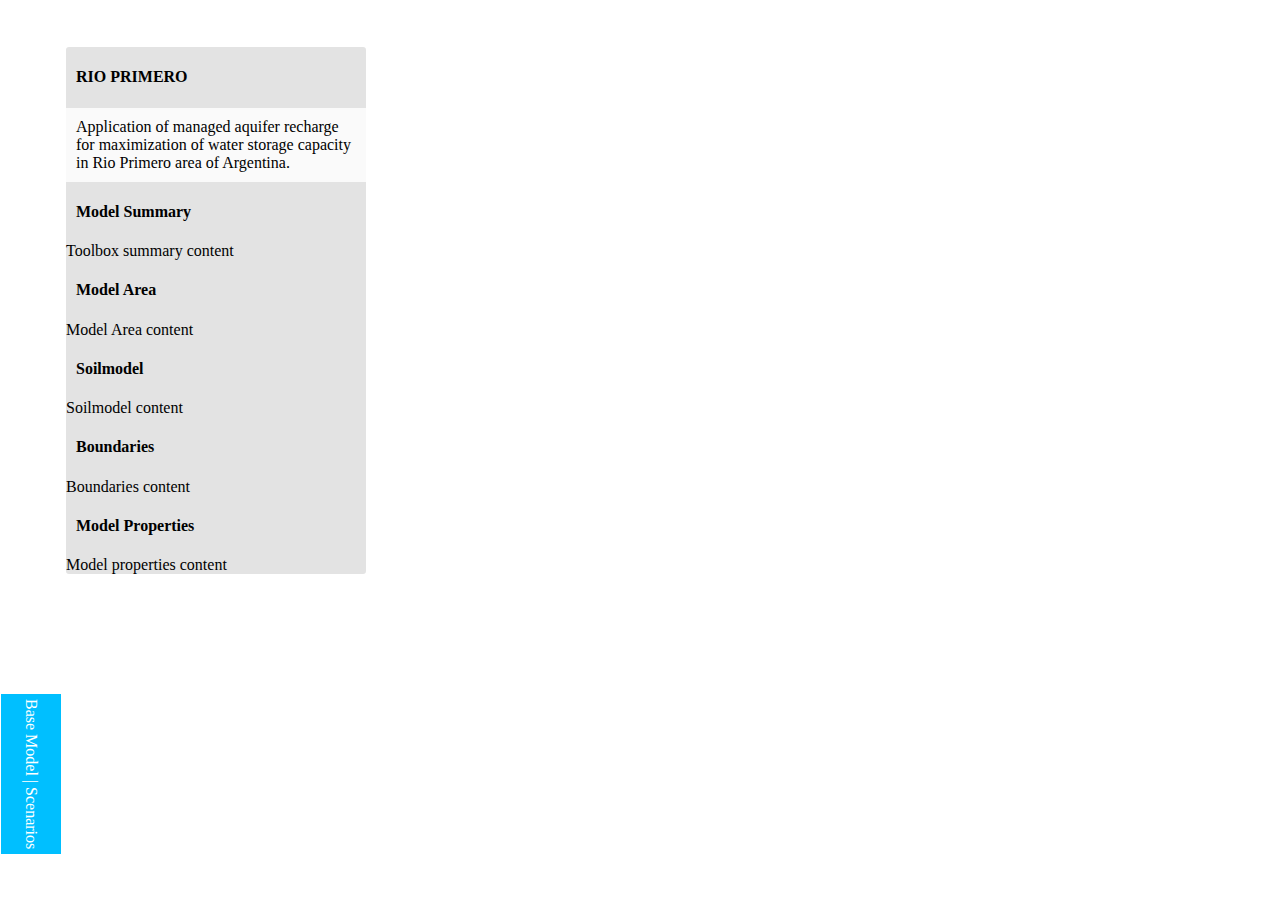
==== app.html @ 5097b804 "Add app-screen" ====
<!DOCTYPE html>
<html lang="en">
    <head>
        <meta charset="UTF-8" />
        <title>INOWAS HTML-ToolBox</title>
        <link rel="stylesheet" type="text/css" href="vendor/bootstrap/dist/css/bootstrap.min.css" />
        <link rel="stylesheet" type="text/css" href="vendor/font-awesome/css/font-awesome.min.css" />
        <link rel="stylesheet" type="text/css" href="vendor/leaflet/dist/leaflet.css" />
        <link rel="stylesheet" type="text/css" href="vendor/Leaflet.EasyButton/src/easy-button.css" />

        <link rel="stylesheet" type="text/css" href="css/inowas.css" />
        <link rel="stylesheet" type="text/css" href="css/inowas-d3.css" />
        <link rel="icon" type="image/x-icon" href="favicon.ico" />
    </head>
    <body>
        <div class="app">
            <div id="map"></div>
            <div id="toolbox">
                <div class="heading toolbox-element">
                    <h4>
                        <a class="accordion-toggle collapsed" data-toggle="collapse" href="#toolbox-content">RIO PRIMERO</a>
                        <i class="fa fa-bars pull-left" aria-hidden="true"></i>
                    </h4>
                </div>

                <div id="toolbox-content" class="collapse">
                    <p class="description">Application of managed aquifer recharge for maximization of water storage capacity in Rio Primero area of Argentina.</p>

                    <div class="toolbox-element">
                        <h4><a class="accordion-toggle collapsed" data-toggle="collapse" href="#toolbox-summary">Model Summary</a></h4>
                    </div>

                    <div id="toolbox-summary" class="panel-collapse collapse">
                        <div class="panel-body">Toolbox summary content</div>
                    </div>

                    <div class="toolbox-element">
                        <h4><a class="accordion-toggle collapsed" data-toggle="collapse" href="#toolbox-area">Model Area</a></h4>
                    </div>

                    <div id="toolbox-area" class="panel-collapse collapse">
                        <div class="panel-body">Model Area content</div>
                    </div>

                    <div class="toolbox-element">
                        <h4><a class="accordion-toggle collapsed" data-toggle="collapse" href="#toolbox-soilmodel">Soilmodel</a></h4>
                    </div>

                    <div id="toolbox-soilmodel" class="panel-collapse collapse">
                        <div class="panel-body">Soilmodel content</div>
                    </div>

                    <div class="toolbox-element">
                        <h4><a class="accordion-toggle collapsed" data-toggle="collapse" href="#toolbox-boundaries">Boundaries</a></h4>
                    </div>

                    <div id="toolbox-boundaries" class="panel-collapse collapse">
                        <div class="panel-body">Boundaries content</div>
                    </div>

                    <div class="toolbox-element">
                        <h4><a class="accordion-toggle collapsed" data-toggle="collapse" href="#toolbox-properties">Model Properties</a></h4>
                    </div>

                    <div id="toolbox-properties" class="panel-collapse collapse">
                        <div class="panel-body">Model properties content</div>
                    </div>
                </div>
            </div>
            <div id="scenarios">
                <div class="panel">
                    <div class="list-group">
                        <div class="list-group-item list-group-item-action inactive_scenario">
                        </div>
                        <a href="#" class="list-group-item list-group-item-action inactive_scenario">
                            <div class="row">
                                <div class="col-sm-4 image">
                                    <img src="http://www.fillmurray.com/300/300" class="img-responsive" alt="Cinque Terre">
                                </div>
                                <div class="col-sm-8">
                                    <h1>Scenario 0: Base Scenario</h1>
                                    <p>Application of managed aquifer recharge for maximization of water storage capacity in Rio Primero area of Argentina.</p>
                                </div>
                            </div>
                        </a>
                        <a href="#" class="list-group-item list-group-item-action active_scenario">
                            <div class="row">
                                <div class="col-sm-4 image">
                                    <img src="http://www.fillmurray.com/200/200" class="img-responsive" alt="Cinque Terre">
                                </div>
                                <div class="col-sm-8">
                                    <h1>Scenario 0: Base Scenario</h1>
                                    <p>Application of managed aquifer recharge for maximization of water storage capacity in Rio Primero area of Argentina.</p>
                                </div>
                            </div>
                        </a>
                        <a href="#" class="list-group-item list-group-item-action inactive_scenario">
                            <div class="row">
                                <div class="col-sm-4 image">
                                    <img src="http://www.fillmurray.com/500/500" class="img-responsive" alt="Cinque Terre">
                                </div>
                                <div class="col-sm-8">
                                    <h1>Scenario 0: Base Scenario</h1>
                                    <p>Application of managed aquifer recharge for maximization of water storage capacity in Rio Primero area of Argentina.</p>
                                </div>
                            </div>
                        </a>
                    </div>
                </div>
                <div class="flip">
                    <div class="bottom">
                        <p>Base Model | Scenarios</p>
                    </div>
                </div>
            </div>
        </div>

        <script type="text/javascript" src="vendor/jquery/dist/jquery.min.js"></script>
        <script type="text/javascript" src="vendor/bootstrap/dist/js/bootstrap.min.js"></script>
        <script type="text/javascript" src="vendor/leaflet/dist/leaflet.js"></script>
        <script type="text/javascript" src="vendor/Leaflet.EasyButton/src/easy-button.js"></script>

        <script type="text/javascript" src="js/inowas-app.js"></script>
    </body>
</html>

<script>
    $(document).ready(function(){
        var r=0, open=false;
        $('#scenarios').find('.flip').click(function() {
            open = !open;

            if (open) {
                r = 0;
                $( "#toolbox" ).fadeOut( "fast" );
                $("#scenarios").stop().animate({left: r+'px'}, 800);
            }

            if (!open){
                r = -500;
                $("#scenarios").stop().animate({left: r+'px'}, 800);
                $( "#toolbox" ).fadeIn( "fast" );
            }
        });
    });
</script>
---- css/inowas.css ----
.leaflet-control{
    opacity: 0.5;
}

.legend {
    width: 30px;
    border-radius: 5px;
    opacity:1;
    line-height: 22px;
    color: #555;
    overflow: hidden;
}
.legend i {
    font-style: normal;
    color: white;
    font-weight: bold;
    text-align: center;
    text-shadow: -2px 2px 2px rgba(150, 150, 150, 1);
    width: 100%;
    float: left;
    margin-right: 2px;
}

.leaflet-verticalcenter {
    position: absolute;
    top: 50%; /* possible because the placeholder's parent is the map */
    transform: translateY(-50%); /* using the CSS3 Transform technique */
    padding-top: 10px;
}

.leaflet-verticalcenter .leaflet-control {
    margin-bottom: 10px;
}

.layers {
    font: 14px/16px Arial, Helvetica, sans-serif;
    background: white;
    background: rgba(255,255,255,0.8);
    box-shadow: 0 0 15px rgba(0,0,0,0.2);
    border-radius: 5px;
}
.layers h4 {
    margin: 0 0 5px;
    color: #777;
}

#scenarios {
    position:absolute;
    top: 0;
    left: -500px;
    height:100%;
}


#scenarios .flip p {
    padding: 5px;
    writing-mode: vertical-lr;
}

#scenarios .flip {
    width:20px;
    left: 0;
    height:100%;
    float: right;
    cursor: pointer;
}

#scenarios .flip .bottom{
    color: white;
    border: 1px solid white;
    background-color: deepskyblue;
    position: absolute;
    bottom: 5%;
}

#scenarios .panel {
    left:0;
    width: 500px;
    height: 100%;
    float: left;
    background: rgba(255,255,255,0.8);
}

#scenarios .panel .image {
    padding-right: 0;
}

#scenarios .panel h1 {
    margin-top: 0;
    font-size: small;
}

#scenarios .panel p {
    font-size: small;
}

#scenarios .panel .inactive_scenario {
    background: none;
    opacity: 0.5;
}

#scenarios .panel .list-group-item-action:hover {
    background: rgba(0,0,0,.1);
}

#scenarios .panel .active_scenario {
    background: rgba(255,255,255,1);
    opacity: 1;
}

#toolbox {
    position: absolute;
    top: 5%;
    left: 5%;
    width: 300px;
    background: rgba(200,200,200,0.5);
    border-radius: 5px;
    -moz-border-radius: 5px;
    -webkit-border-radius: 5px;
    border: 2px solid #FFFFFF;
}

#toolbox .toolbox-element {
    margin: 0 10px;
}

#toolbox .toolbox-element a {
    text-decoration: none;
    color: black;
}

#toolbox .description {
    background: rgba(255,255,255,0.8);
    padding: 10px;
}

.accordion-toggle:after {
    /* symbol for "opening" panels */
    font-family: 'Glyphicons Halflings';  /* essential for enabling glyphicon */
    content: "\e114";    /* adjust as needed, taken from bootstrap.css */
    float: right;        /* adjust as needed */
    color: grey;         /* adjust as needed */
}

.accordion-toggle.collapsed:after {
    /* symbol for "collapsed" panels */
    content: "\e080";    /* adjust as needed, taken from bootstrap.css */
}
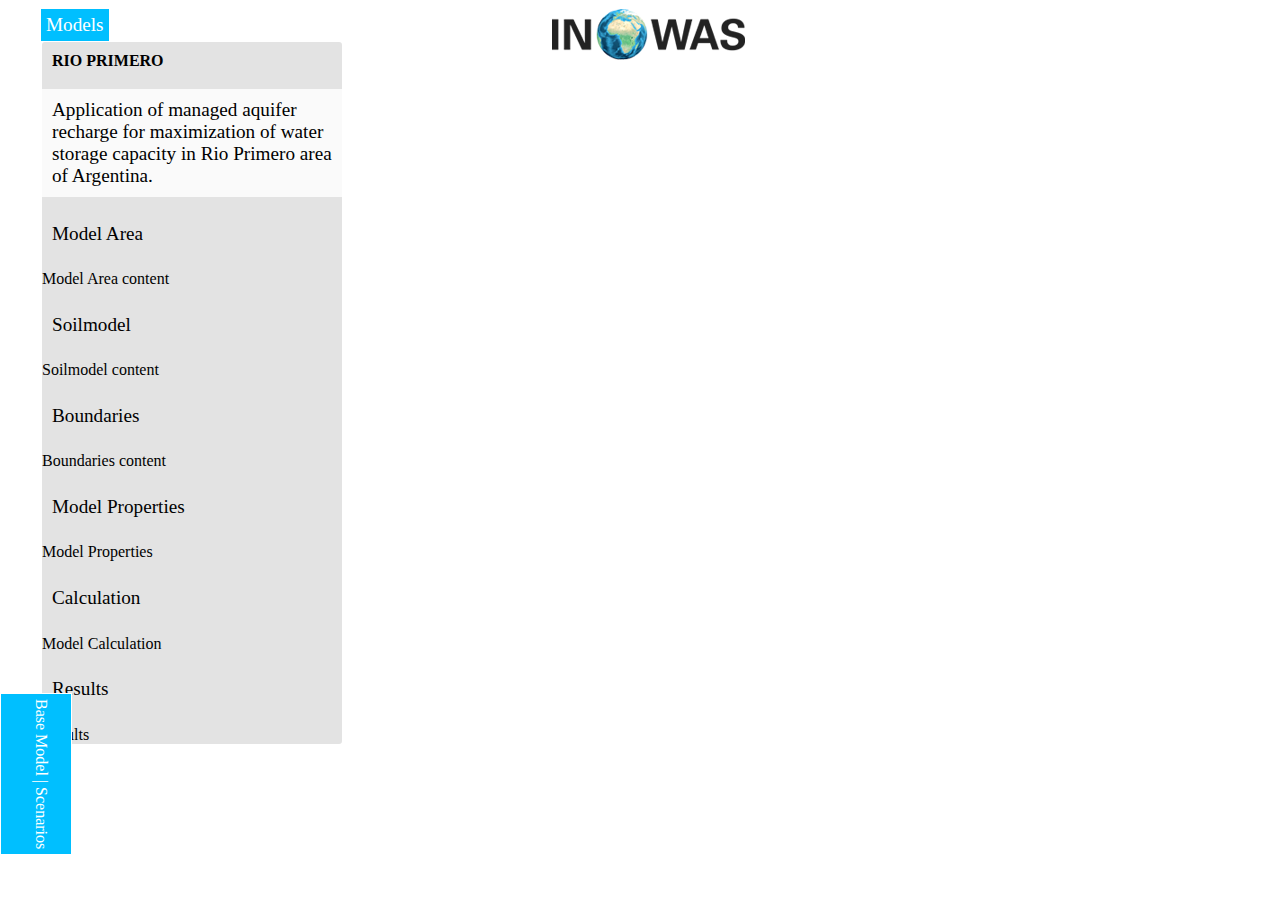
==== commit 0f6d4adc: "Add logo" ====
--- a/app.html
+++ b/app.html
@@ -14,105 +14,149 @@
     </head>
     <body>
         <div class="app">
-            <div id="map"></div>
-            <div id="toolbox">
-                <div class="heading toolbox-element">
-                    <h4>
-                        <a class="accordion-toggle collapsed" data-toggle="collapse" href="#toolbox-content">RIO PRIMERO</a>
-                        <i class="fa fa-bars pull-left" aria-hidden="true"></i>
-                    </h4>
-                </div>
-
-                <div id="toolbox-content" class="collapse">
-                    <p class="description">Application of managed aquifer recharge for maximization of water storage capacity in Rio Primero area of Argentina.</p>
-
-                    <div class="toolbox-element">
-                        <h4><a class="accordion-toggle collapsed" data-toggle="collapse" href="#toolbox-summary">Model Summary</a></h4>
-                    </div>
-
-                    <div id="toolbox-summary" class="panel-collapse collapse">
-                        <div class="panel-body">Toolbox summary content</div>
-                    </div>
-
-                    <div class="toolbox-element">
-                        <h4><a class="accordion-toggle collapsed" data-toggle="collapse" href="#toolbox-area">Model Area</a></h4>
-                    </div>
-
-                    <div id="toolbox-area" class="panel-collapse collapse">
-                        <div class="panel-body">Model Area content</div>
-                    </div>
-
-                    <div class="toolbox-element">
-                        <h4><a class="accordion-toggle collapsed" data-toggle="collapse" href="#toolbox-soilmodel">Soilmodel</a></h4>
-                    </div>
-
-                    <div id="toolbox-soilmodel" class="panel-collapse collapse">
-                        <div class="panel-body">Soilmodel content</div>
-                    </div>
-
-                    <div class="toolbox-element">
-                        <h4><a class="accordion-toggle collapsed" data-toggle="collapse" href="#toolbox-boundaries">Boundaries</a></h4>
-                    </div>
-
-                    <div id="toolbox-boundaries" class="panel-collapse collapse">
-                        <div class="panel-body">Boundaries content</div>
-                    </div>
-
-                    <div class="toolbox-element">
-                        <h4><a class="accordion-toggle collapsed" data-toggle="collapse" href="#toolbox-properties">Model Properties</a></h4>
-                    </div>
-
-                    <div id="toolbox-properties" class="panel-collapse collapse">
-                        <div class="panel-body">Model properties content</div>
-                    </div>
-                </div>
+            <div id="logo">
+                <img class="logo" src="img/logo_inowas_web.png">
             </div>
-            <div id="scenarios">
-                <div class="panel">
-                    <div class="list-group">
-                        <div class="list-group-item list-group-item-action inactive_scenario">
-                        </div>
-                        <a href="#" class="list-group-item list-group-item-action inactive_scenario">
-                            <div class="row">
-                                <div class="col-sm-4 image">
-                                    <img src="http://www.fillmurray.com/300/300" class="img-responsive" alt="Cinque Terre">
+            <div id="models">
+                <div class="flip">
+                    <div class="models_label">
+                    </div>
+                </div>
+            </div>
+            <div id="map">
+                <div id="models_label">
+                    <p>Models</p>
+
+                </div>
+                <div id="sidebar">
+                    <div id="toolbox">
+                        <div class="heading toolbox-element">
+                            <h3>
+                                <a class="accordion-toggle collapsed" data-toggle="collapse" href="#toolbox-content">RIO PRIMERO</a>
+                                <i class="fa fa-bars pull-left" aria-hidden="true"></i>
+                            </h3>
+                        </div>
+
+                        <div id="toolbox-content" class="collapse">
+                            <p class="description">Application of managed aquifer recharge for maximization of water storage capacity in Rio Primero area of Argentina.</p>
+
+                            <div class="toolbox-element">
+                                <h4>
+                                    <a class="accordion-toggle collapsed" data-toggle="collapse" href="#toolbox-area">Model Area</a>
+                                    <i class="fa fa-object-group pull-left" aria-hidden="true"></i>
+                                </h4>
+
+                            </div>
+
+                            <div id="toolbox-area" class="panel-collapse collapse">
+                                <div class="panel-body">Model Area content</div>
+                            </div>
+
+                            <div class="toolbox-element">
+                                <h4>
+                                    <a class="accordion-toggle collapsed" data-toggle="collapse" href="#toolbox-soilmodel">Soilmodel</a>
+                                    <i class="fa fa-ellipsis-h pull-left" aria-hidden="true"></i>
+                                </h4>
+                            </div>
+
+                            <div id="toolbox-soilmodel" class="panel-collapse collapse">
+                                <div class="panel-body">Soilmodel content</div>
+                            </div>
+
+                            <div class="toolbox-element">
+                                <h4>
+                                    <a class="accordion-toggle collapsed" data-toggle="collapse" href="#toolbox-boundaries">Boundaries</a>
+                                    <i class="fa fa-thumb-tack pull-left" aria-hidden="true"></i>
+                                </h4>
+                            </div>
+
+                            <div id="toolbox-boundaries" class="panel-collapse collapse">
+                                <div class="panel-body">Boundaries content</div>
+                            </div>
+
+                            <div class="toolbox-element">
+                                <h4>
+                                    <a class="accordion-toggle collapsed" data-toggle="collapse" href="#toolbox-properties">Model Properties</a>
+                                    <i class="fa fa-wheelchair-alt pull-left" aria-hidden="true"></i>
+                                </h4>
+                            </div>
+
+                            <div id="toolbox-properties" class="panel-collapse collapse">
+                                <div class="panel-body">Model Properties</div>
+                            </div>
+
+                            <div class="toolbox-element">
+                                <h4>
+                                    <a class="accordion-toggle collapsed" data-toggle="collapse" href="#toolbox-calculation">Calculation</a>
+                                    <i class="fa fa-calculator pull-left" aria-hidden="true"></i>
+                                </h4>
+                            </div>
+
+                            <div id="toolbox-calculation" class="panel-collapse collapse">
+                                <div class="panel-body">Model Calculation</div>
+                            </div>
+
+                            <div class="toolbox-element">
+                                <h4>
+                                    <a class="accordion-toggle collapsed" data-toggle="collapse" href="#toolbox-results">Results</a>
+                                    <i class="fa fa-bar-chart pull-left" aria-hidden="true"></i>
+                                </h4>
+                            </div>
+
+                            <div id="toolbox-results" class="panel-collapse collapse">
+                                <div class="panel-body">Results</div>
+                            </div>
+                        </div>
+                    </div>
+                </div>
+                <div id="scenarios">
+                    <div class="panel">
+                        <div class="list-group">
+                            <div class="list-group-item list-group-item-action inactive_scenario">
+                            </div>
+                            <a href="#" class="list-group-item list-group-item-action inactive_scenario">
+                                <div class="row">
+                                    <div class="col-sm-4 image">
+                                        <img src="http://www.fillmurray.com/300/300" class="img-responsive" alt="Cinque Terre">
+                                    </div>
+                                    <div class="col-sm-8">
+                                        <h1>Scenario 0: Base Scenario</h1>
+                                        <p>Application of managed aquifer recharge for maximization of water storage capacity in Rio Primero area of Argentina.</p>
+                                    </div>
                                 </div>
-                                <div class="col-sm-8">
-                                    <h1>Scenario 0: Base Scenario</h1>
-                                    <p>Application of managed aquifer recharge for maximization of water storage capacity in Rio Primero area of Argentina.</p>
+                            </a>
+                            <a href="#" class="list-group-item list-group-item-action active_scenario">
+                                <div class="row">
+                                    <div class="col-sm-4 image">
+                                        <img src="http://www.fillmurray.com/200/200" class="img-responsive" alt="Cinque Terre">
+                                    </div>
+                                    <div class="col-sm-8">
+                                        <h1>Scenario 0: Base Scenario</h1>
+                                        <p>Application of managed aquifer recharge for maximization of water storage capacity in Rio Primero area of Argentina.</p>
+                                    </div>
                                 </div>
-                            </div>
-                        </a>
-                        <a href="#" class="list-group-item list-group-item-action active_scenario">
-                            <div class="row">
-                                <div class="col-sm-4 image">
-                                    <img src="http://www.fillmurray.com/200/200" class="img-responsive" alt="Cinque Terre">
+                            </a>
+                            <a href="#" class="list-group-item list-group-item-action inactive_scenario">
+                                <div class="row">
+                                    <div class="col-sm-4 image">
+                                        <img src="http://www.fillmurray.com/500/500" class="img-responsive" alt="Cinque Terre">
+                                    </div>
+                                    <div class="col-sm-8">
+                                        <h1>Scenario 0: Base Scenario</h1>
+                                        <p>Application of managed aquifer recharge for maximization of water storage capacity in Rio Primero area of Argentina.</p>
+                                    </div>
                                 </div>
-                                <div class="col-sm-8">
-                                    <h1>Scenario 0: Base Scenario</h1>
-                                    <p>Application of managed aquifer recharge for maximization of water storage capacity in Rio Primero area of Argentina.</p>
-                                </div>
-                            </div>
-                        </a>
-                        <a href="#" class="list-group-item list-group-item-action inactive_scenario">
-                            <div class="row">
-                                <div class="col-sm-4 image">
-                                    <img src="http://www.fillmurray.com/500/500" class="img-responsive" alt="Cinque Terre">
-                                </div>
-                                <div class="col-sm-8">
-                                    <h1>Scenario 0: Base Scenario</h1>
-                                    <p>Application of managed aquifer recharge for maximization of water storage capacity in Rio Primero area of Argentina.</p>
-                                </div>
-                            </div>
-                        </a>
-                    </div>
-                </div>
-                <div class="flip">
-                    <div class="bottom">
-                        <p>Base Model | Scenarios</p>
+                            </a>
+                        </div>
+                    </div>
+                    <div class="flip">
+                        <div class="scenarios_label">
+                            <p class="vertical-rl">Base Model | Scenarios</p>
+                        </div>
                     </div>
                 </div>
             </div>
+
         </div>
 
         <script type="text/javascript" src="vendor/jquery/dist/jquery.min.js"></script>
@@ -126,21 +170,38 @@
 
 <script>
     $(document).ready(function(){
-        var r=0, open=false;
+        var r=0, open_scenarios=false;
         $('#scenarios').find('.flip').click(function() {
-            open = !open;
-
-            if (open) {
+            open_scenarios = !open_scenarios;
+
+            if (open_scenarios) {
                 r = 0;
                 $( "#toolbox" ).fadeOut( "fast" );
+                $( "#models_label" ).fadeOut( "fast" );
                 $("#scenarios").stop().animate({left: r+'px'}, 800);
             }
 
-            if (!open){
+            if (!open_scenarios){
                 r = -500;
                 $("#scenarios").stop().animate({left: r+'px'}, 800);
                 $( "#toolbox" ).fadeIn( "fast" );
+                $( "#models_label" ).fadeIn( "fast" );
             }
         });
+
+        var h=0, open_models=false;
+        $('#models_label').click(function() {
+            open_models = !open_models;
+            if (!open_models) {
+                h = 0;
+                $("#models").stop().animate({height: h+'px'}, 800);
+            }
+
+            if (open_models){
+                h = $( window ).height()-40;
+                $("#models").stop().animate({height: h+'px'}, 800);
+            }
+        });
+
     });
 </script>--- a/css/inowas.css
+++ b/css/inowas.css
@@ -39,6 +39,7 @@
     box-shadow: 0 0 15px rgba(0,0,0,0.2);
     border-radius: 5px;
 }
+
 .layers h4 {
     margin: 0 0 5px;
     color: #777;
@@ -48,13 +49,16 @@
     position:absolute;
     top: 0;
     left: -500px;
-    height:100%;
-}
-
+    height: 100%;
+    z-index: 10;
+}
 
 #scenarios .flip p {
+    width: 28px;
     padding: 5px;
-    writing-mode: vertical-lr;
+    white-space: nowrap;
+    -webkit-writing-mode: vertical-rl;
+    writing-mode: vertical-rl;
 }
 
 #scenarios .flip {
@@ -65,7 +69,7 @@
     cursor: pointer;
 }
 
-#scenarios .flip .bottom{
+#scenarios .flip .scenarios_label{
     color: white;
     border: 1px solid white;
     background-color: deepskyblue;
@@ -108,23 +112,82 @@
     opacity: 1;
 }
 
+#scenarios img {
+    width: 100%;
+}
+
+.heading h3 {
+    font-size: 16px;
+    font-weight: bold;
+    margin-top: 10px;
+}
+
+#sidebar {
+    position: absolute;
+    top: 40px;
+    left: 40px;
+    z-index: 1;
+}
+
 #toolbox {
-    position: absolute;
-    top: 5%;
-    left: 5%;
     width: 300px;
     background: rgba(200,200,200,0.5);
     border-radius: 5px;
     -moz-border-radius: 5px;
     -webkit-border-radius: 5px;
     border: 2px solid #FFFFFF;
-}
-
-#toolbox .toolbox-element {
+    margin-bottom: 10px;
+}
+
+#models {
+    height: 0;
+}
+
+#logo {
+    position: absolute;
+    width: 100%;
+    z-index: 10;
+}
+
+.logo {
+    display: block;
+    margin: 0 auto;
+    z-index: 10;
+}
+
+#models_label {
+    color: white;
+    border: 1px solid white;
+    background-color: deepskyblue;
+    cursor: pointer;
+    position: absolute;
+    left: 40px;
+    z-index: 2;
+}
+
+#models_label p {
+    font-size: 1.2em;
+    padding: 5px;
+    margin: 0;
+}
+
+#toolbox-content p{
+    font-size: 1.2em;
+    font-weight: 200;
+}
+
+.toolbox-element,
+.models-element {
     margin: 0 10px;
 }
 
-#toolbox .toolbox-element a {
+.toolbox-element h4 {
+    font-size: 1.2em;
+    font-weight: 200;
+}
+
+.toolbox-element a,
+.models-element a {
     text-decoration: none;
     color: black;
 }
@@ -136,17 +199,17 @@
 
 .accordion-toggle:after {
     /* symbol for "opening" panels */
-    font-family: 'Glyphicons Halflings';  /* essential for enabling glyphicon */
-    content: "\e114";    /* adjust as needed, taken from bootstrap.css */
+    font-family: 'FontAwesome';  /* essential for enabling glyphicon */
+    content: "\f107";    /* adjust as needed, taken from bootstrap.css */
     float: right;        /* adjust as needed */
     color: grey;         /* adjust as needed */
 }
 
 .accordion-toggle.collapsed:after {
     /* symbol for "collapsed" panels */
-    content: "\e080";    /* adjust as needed, taken from bootstrap.css */
-}
-
-
-
-
+    content: "\f105";    /* adjust as needed, taken from bootstrap.css */
+}
+
+
+
+
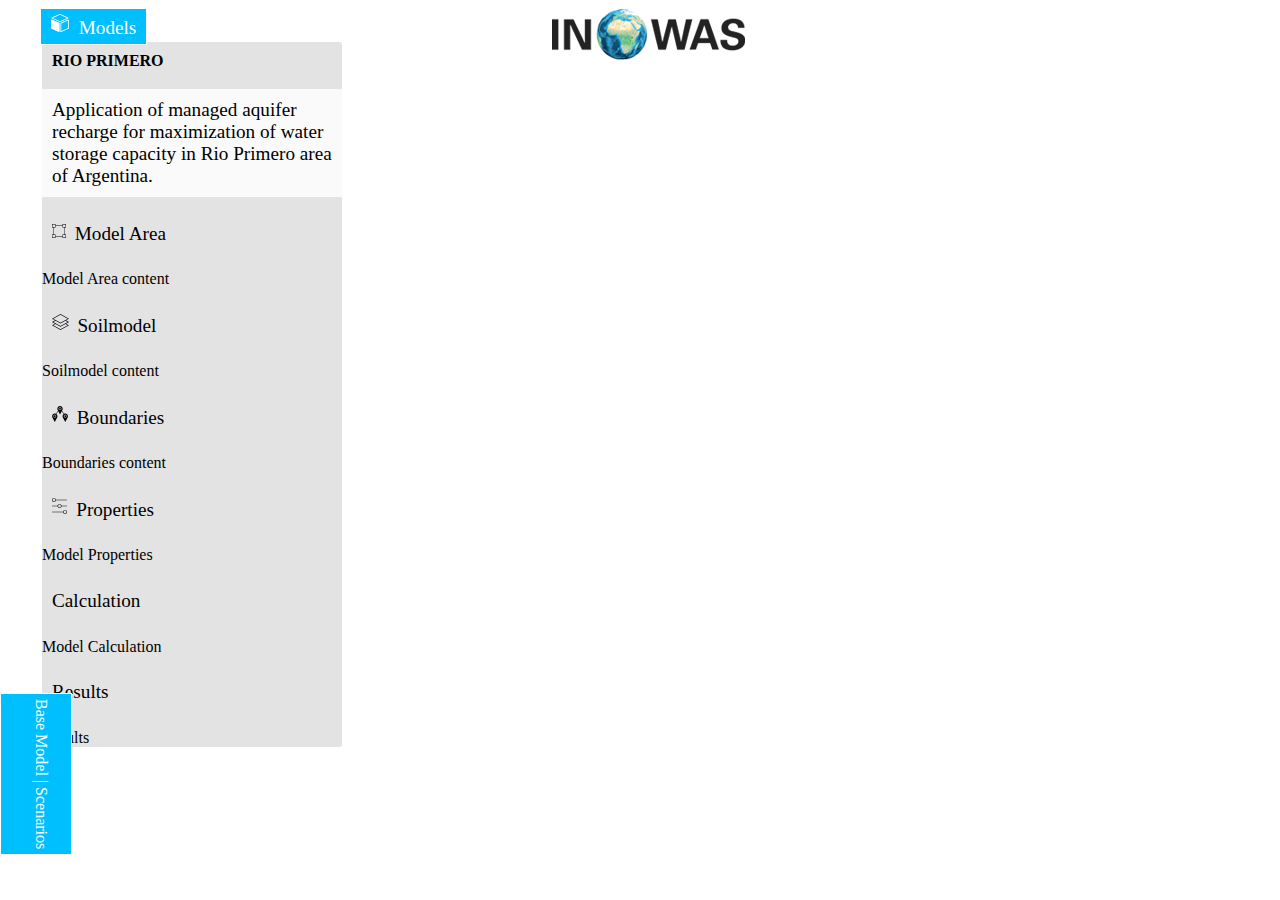
==== commit 96fae036: "Update Images in Menu" ====
--- a/app.html
+++ b/app.html
@@ -18,15 +18,71 @@
                 <img class="logo" src="img/logo_inowas_web.png">
             </div>
             <div id="models">
-                <div class="flip">
-                    <div class="models_label">
-                    </div>
-                </div>
+                <div class="container" style="margin-top: 80px">
+                    <div class="row-fluid">
+                        <ul class="nav nav-tabs">
+                            <li role="presentation" class="active"><a href="#">Home</a></li>
+                            <li role="presentation"><a href="#">Profile</a></li>
+                            <li role="presentation"><a href="#">Messages</a></li>
+                        </ul>
+
+                        <div class="col-sm-7">
+                            <table class="table table-condensed" style="border-collapse:collapse; margin-top: 20px">
+                                <thead>
+                                <tr>
+                                    <th>#</th>
+                                    <th>Model name</th>
+                                    <th>Created by</th>
+                                    <th>Created</th>
+                                    <th>Last modified</th>
+                                    <th>Public</th>
+                                    <th>State</th>
+                                </tr>
+                                </thead>
+                                <tbody>
+                                <tr>
+                                    <td>1</td>
+                                    <td>Pirna Copitz</td>
+                                    <td>Felix Barquero</td>
+                                    <td>02.09.2016 17:42</td>
+                                    <td>02.09.2016 17:42</td>
+                                    <td></td>
+                                    <td>Running</td>
+                                </tr>
+                                <tr data-toggle="collapse" data-target="#demo2">
+                                    <td>2</td>
+                                    <td>Hanoi Old Quarter</td>
+                                    <td>Jana Ringleb</td>
+                                    <td>02.09.2016 17:42</td>
+                                    <td>02.09.2016 17:42</td>
+                                    <td></td>
+                                    <td>Running</td>
+                                </tr>
+                                <tr data-toggle="collapse" data-target="#demo3">
+                                    <td>3</td>
+                                    <td>Baranca river</td>
+                                    <td>José Barquero</td>
+                                    <td>02.09.2016 17:42</td>
+                                    <td>02.09.2016 17:42</td>
+                                    <td></td>
+                                    <td>Running</td>
+                                </tr>
+                                </tbody>
+                            </table>
+                        </div>
+                        <div class="col-sm-5">
+                            <div id="models_map"></div>
+                        </div>
+                    </div>
+                </div>
+                <div class="flip"><div class="models_label"></div></div>
             </div>
             <div id="map">
                 <div id="models_label">
-                    <p>Models</p>
-
+                    <p>
+                        <img src="img/icons/models.svg" height="18px" class="icon">
+                        Models
+                    </p>
                 </div>
                 <div id="sidebar">
                     <div id="toolbox">
@@ -42,8 +98,8 @@
 
                             <div class="toolbox-element">
                                 <h4>
+                                    <img src="img/icons/area.svg" height="14px" class="icon">
                                     <a class="accordion-toggle collapsed" data-toggle="collapse" href="#toolbox-area">Model Area</a>
-                                    <i class="fa fa-object-group pull-left" aria-hidden="true"></i>
                                 </h4>
 
                             </div>
@@ -54,8 +110,8 @@
 
                             <div class="toolbox-element">
                                 <h4>
+                                    <img src="img/icons/soilmodel.svg" height="16px" class="icon">
                                     <a class="accordion-toggle collapsed" data-toggle="collapse" href="#toolbox-soilmodel">Soilmodel</a>
-                                    <i class="fa fa-ellipsis-h pull-left" aria-hidden="true"></i>
                                 </h4>
                             </div>
 
@@ -65,8 +121,8 @@
 
                             <div class="toolbox-element">
                                 <h4>
+                                    <img src="img/icons/boundaries.svg" height="16px" class="icon">
                                     <a class="accordion-toggle collapsed" data-toggle="collapse" href="#toolbox-boundaries">Boundaries</a>
-                                    <i class="fa fa-thumb-tack pull-left" aria-hidden="true"></i>
                                 </h4>
                             </div>
 
@@ -76,8 +132,8 @@
 
                             <div class="toolbox-element">
                                 <h4>
-                                    <a class="accordion-toggle collapsed" data-toggle="collapse" href="#toolbox-properties">Model Properties</a>
-                                    <i class="fa fa-wheelchair-alt pull-left" aria-hidden="true"></i>
+                                    <img src="img/icons/properties.svg" height="16px" class="icon">
+                                    <a class="accordion-toggle collapsed" data-toggle="collapse" href="#toolbox-properties">Properties</a>
                                 </h4>
                             </div>
 
@@ -156,14 +212,12 @@
                     </div>
                 </div>
             </div>
-
         </div>
 
         <script type="text/javascript" src="vendor/jquery/dist/jquery.min.js"></script>
         <script type="text/javascript" src="vendor/bootstrap/dist/js/bootstrap.min.js"></script>
         <script type="text/javascript" src="vendor/leaflet/dist/leaflet.js"></script>
         <script type="text/javascript" src="vendor/Leaflet.EasyButton/src/easy-button.js"></script>
-
         <script type="text/javascript" src="js/inowas-app.js"></script>
     </body>
 </html>
@@ -203,5 +257,7 @@
             }
         });
 
+
+
     });
 </script>--- a/css/inowas.css
+++ b/css/inowas.css
@@ -141,18 +141,19 @@
 
 #models {
     height: 0;
+    overflow: hidden;
+
 }
 
 #logo {
     position: absolute;
     width: 100%;
-    z-index: 10;
+    z-index: 1;
 }
 
 .logo {
     display: block;
     margin: 0 auto;
-    z-index: 10;
 }
 
 #models_label {
@@ -167,8 +168,13 @@
 
 #models_label p {
     font-size: 1.2em;
-    padding: 5px;
+    padding: 5px 10px 5px 5px;
     margin: 0;
+    z-index: 2;
+}
+
+#models_label .icon {
+    padding: 0 5px 2px 5px;
 }
 
 #toolbox-content p{
@@ -195,6 +201,10 @@
 #toolbox .description {
     background: rgba(255,255,255,0.8);
     padding: 10px;
+}
+
+#toolbox .icon {
+    padding: 0 4px 2px 0;
 }
 
 .accordion-toggle:after {
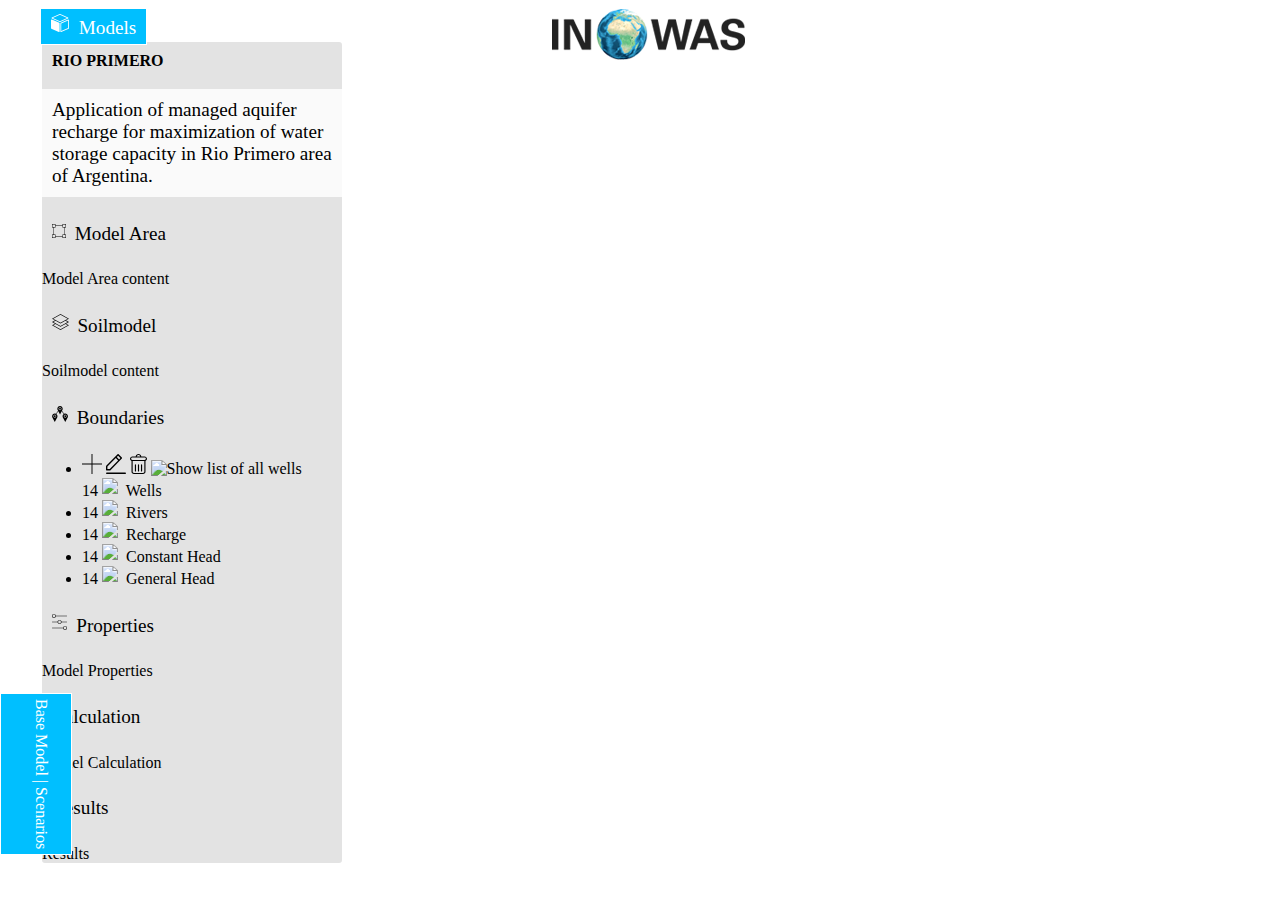
==== commit 3513ea98: "Add alt-tags to images" ====
--- a/app.html
+++ b/app.html
@@ -20,14 +20,26 @@
             <div id="models">
                 <div class="container" style="margin-top: 80px">
                     <div class="row-fluid">
-                        <ul class="nav nav-tabs">
-                            <li role="presentation" class="active"><a href="#">Home</a></li>
-                            <li role="presentation"><a href="#">Profile</a></li>
-                            <li role="presentation"><a href="#">Messages</a></li>
-                        </ul>
-
-                        <div class="col-sm-7">
-                            <table class="table table-condensed" style="border-collapse:collapse; margin-top: 20px">
+                        <div class="col-sm-8">
+
+                            <div class="row">
+                                <div class="col-sm-6">
+                                    <ul class="nav nav-pills">
+                                        <li role="presentation" class="clickable"><a href="#">My models</a></li>
+                                        <li role="presentation" class="clickable"><a href="#">Public models</a></li>
+                                    </ul>
+                                </div>
+                                <div class="col-sm-6">
+                                    <div class="input-group">
+                                        <input type="text" class="form-control" placeholder="Search for...">
+                                        <span class="input-group-btn">
+                                            <button class="btn btn-default" type="button">Go!</button>
+                                        </span>
+                                    </div>
+                                </div>
+                            </div>
+
+                            <table class="table table-striped table-hover" style="border-collapse:collapse; margin-top: 20px">
                                 <thead>
                                 <tr>
                                     <th>#</th>
@@ -69,9 +81,48 @@
                                 </tr>
                                 </tbody>
                             </table>
-                        </div>
-                        <div class="col-sm-5">
-                            <div id="models_map"></div>
+                            <div class="panel panel-default">
+                                <div class="panel-body">
+                                    <div class="row">
+                                        <div class="col-md-4">
+                                            <img class="image img-responsive" src="img/model.jpg" />
+                                        </div>
+                                        <div class="col-md-8">
+                                            <div class="row">
+                                                <div class="col-md-4">Model name:</div>
+                                                <div class="col-md-8">Río Primero</div>
+                                            </div>
+                                            <div class="row">
+                                                <div class="col-md-4">Description:</div>
+                                                <div class="col-md-8">Application of managed aquifer recharge for maximization of water storage capacity in Rio Primero area of Argentina.</div>
+                                            </div>
+                                            <div class="row">
+                                                <div class="col-md-4">Created by:</div>
+                                                <div class="col-md-8">Ralf Junghanns</div>
+                                            </div>
+                                            <div class="row">
+                                                <div class="col-md-4">Created on:</div>
+                                                <div class="col-md-8">05.10.2016 13:47</div>
+                                            </div>
+                                            <div class="row">
+                                                <div class="col-md-4">Modified on:</div>
+                                                <div class="col-md-8">06.10.2016 12:18</div>
+                                            </div>
+                                            <div class="row">
+                                                <div class="col-md-4">Surface area:</div>
+                                                <div class="col-md-8">92.2 km<sup>2</sup></div>
+                                            </div>
+                                            <div class="row">
+                                                <div class="col-md-4">Status:</div>
+                                                <div class="col-md-8">Calculating</div>
+                                            </div>
+                                        </div>
+                                    </div>
+                                </div>
+                            </div>
+                        </div>
+                        <div class="col-sm-4">
+                            <div id="models-map"></div>
                         </div>
                     </div>
                 </div>
@@ -127,7 +178,41 @@
                             </div>
 
                             <div id="toolbox-boundaries" class="panel-collapse collapse">
-                                <div class="panel-body">Boundaries content</div>
+                                <div>
+                                    <ul class="list-group">
+                                        <li class="list-group-item boundary_list_item">
+                                            <div class="tools_menu">
+                                                <img src="img/icons/add.svg" height="20px" class="thumbnail" alt="Add new well">
+                                                <img src="img/icons/edit.svg" height="20px" class="thumbnail" alt="Edit well">
+                                                <img src="img/icons/delete.svg" height="20px" class="thumbnail" alt="Delete well">
+                                                <img src="img/icons/list.svg" height="20px" class="thumbnail" alt="Show list of all wells">
+                                            </div>
+                                            <span class="badge">14</span>
+                                            <img src="img/icons/wells.svg" height="16px" class="icon">
+                                            Wells
+                                        </li>
+                                        <li class="list-group-item boundary_list_item">
+                                            <span class="badge">14</span>
+                                            <img src="img/icons/rivers.svg" height="16px" class="icon">
+                                            Rivers
+                                        </li>
+                                        <li class="list-group-item boundary_list_item">
+                                            <span class="badge">14</span>
+                                            <img src="img/icons/recharge.svg" height="16px" class="icon">
+                                            Recharge
+                                        </li>
+                                        <li class="list-group-item boundary_list_item">
+                                            <span class="badge">14</span>
+                                            <img src="img/icons/constant_head.svg" height="16px" class="icon">
+                                            Constant Head
+                                        </li>
+                                        <li class="list-group-item boundary_list_item">
+                                            <span class="badge">14</span>
+                                            <img src="img/icons/general_head.svg" height="16px" class="icon">
+                                            General Head
+                                        </li>
+                                    </ul>
+                                </div>
                             </div>
 
                             <div class="toolbox-element">
@@ -218,7 +303,8 @@
         <script type="text/javascript" src="vendor/bootstrap/dist/js/bootstrap.min.js"></script>
         <script type="text/javascript" src="vendor/leaflet/dist/leaflet.js"></script>
         <script type="text/javascript" src="vendor/Leaflet.EasyButton/src/easy-button.js"></script>
-        <script type="text/javascript" src="js/inowas-app.js"></script>
+        <script type="text/javascript" src="js/inowas-app-main-map.js"></script>
+        <script type="text/javascript" src="js/inowas-app-model-map.js"></script>
     </body>
 </html>
 
@@ -256,8 +342,5 @@
                 $("#models").stop().animate({height: h+'px'}, 800);
             }
         });
-
-
-
     });
 </script>--- a/css/inowas.css
+++ b/css/inowas.css
@@ -142,7 +142,13 @@
 #models {
     height: 0;
     overflow: hidden;
-
+    background-color: #e9e9e9;
+}
+
+#models-map {
+    background-color: #e9e9e9;
+    width: 100%;
+    height: 300px;
 }
 
 #logo {
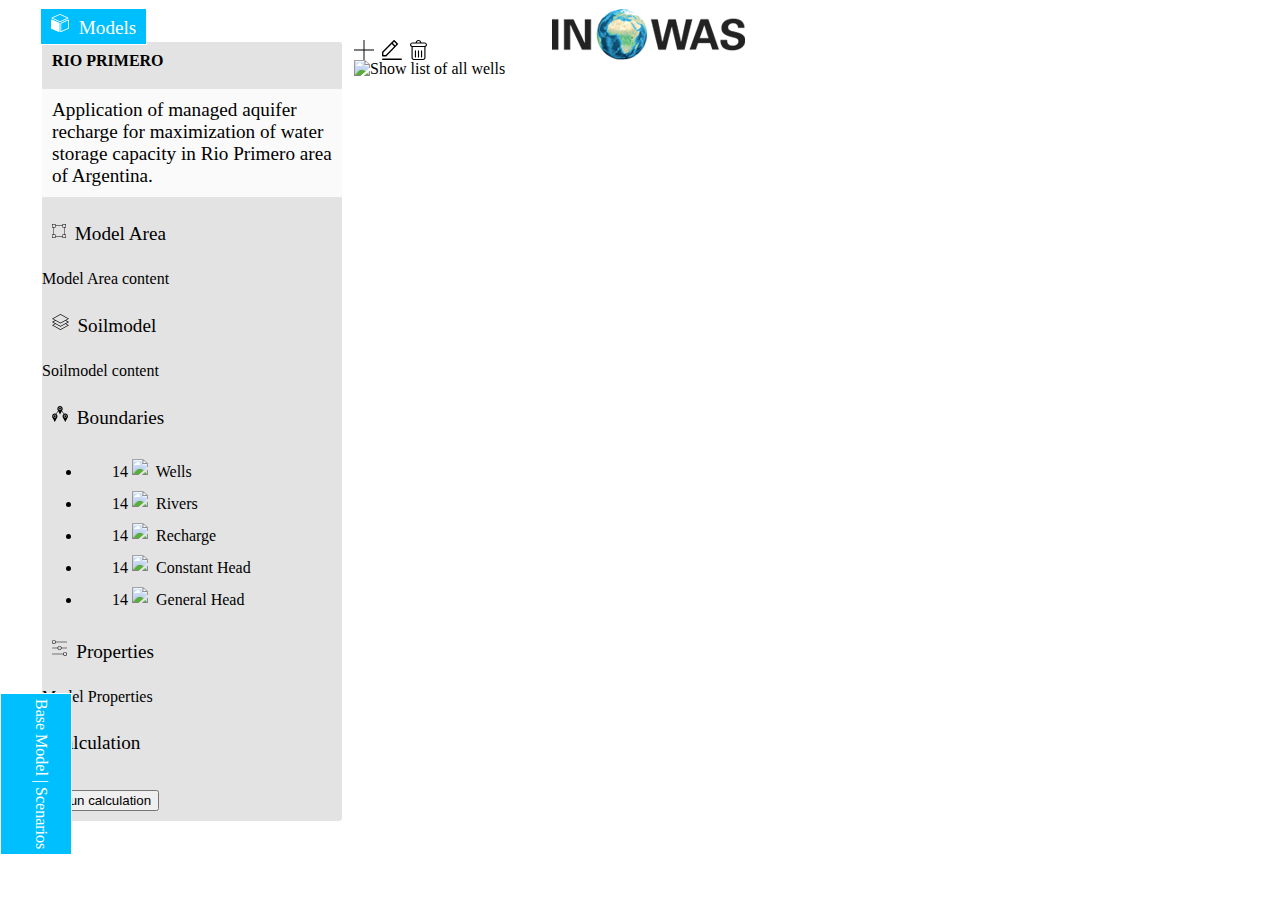
==== commit 3c5c7acf: "Add calculation button" ====
--- a/app.html
+++ b/app.html
@@ -234,18 +234,9 @@
                             </div>
 
                             <div id="toolbox-calculation" class="panel-collapse collapse">
-                                <div class="panel-body">Model Calculation</div>
-                            </div>
-
-                            <div class="toolbox-element">
-                                <h4>
-                                    <a class="accordion-toggle collapsed" data-toggle="collapse" href="#toolbox-results">Results</a>
-                                    <i class="fa fa-bar-chart pull-left" aria-hidden="true"></i>
-                                </h4>
-                            </div>
-
-                            <div id="toolbox-results" class="panel-collapse collapse">
-                                <div class="panel-body">Results</div>
+                                <div class="btn-calculation">
+                                    <button type="button" class="btn btn-success btn-block">Run calculation</button>
+                                </div>
                             </div>
                         </div>
                     </div>
--- a/css/inowas.css
+++ b/css/inowas.css
@@ -139,6 +139,31 @@
     margin-bottom: 10px;
 }
 
+#toolbox .boundary_list_item{
+    padding: 5px 30px;
+    background-color: transparent;
+    border: none;
+    cursor: pointer;
+}
+
+#toolbox .boundary_list_item .tools_menu {
+    top:0;
+    position: absolute;
+    left: 102%;
+    width: 200px;
+}
+
+#toolbox .boundary_list_item .tools_menu img {
+    margin-left: 4px;
+    display: inline;
+    vertical-align: top;
+    float: none;
+}
+
+#toolbox .btn-calculation {
+    padding: 10px;
+}
+
 #models {
     height: 0;
     overflow: hidden;
